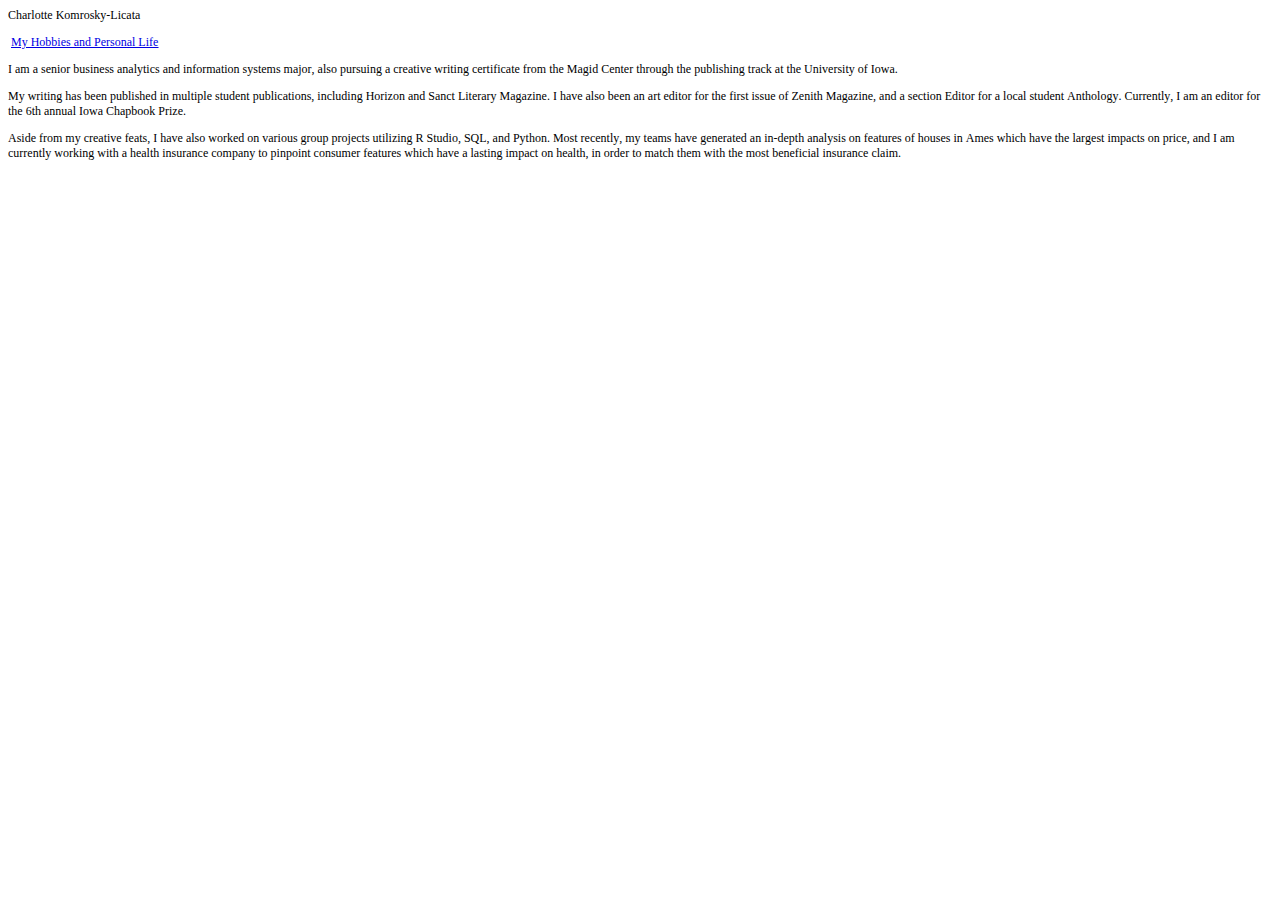
==== index.html @ f893a9e1 "added data" ====
<!DOCTYPE html PUBLIC "-//W3C//DTD HTML 4.01//EN" "http://www.w3.org/TR/html4/strict.dtd">
<html>
<head>
  <meta http-equiv="Content-Type" content="text/html; charset=utf-8">
  <meta http-equiv="Content-Style-Type" content="text/css">
  <title>Title</title>
  <meta name="Generator" content="Cocoa HTML Writer">
  <meta name="CocoaVersion" content="2113.2">
  <style type="text/css">
    p.p1 {margin: 0.0px 0.0px 12.0px 0.0px; font: 12.0px Times; color: #000000; -webkit-text-stroke: #000000}
    p.p2 {margin: 0.0px 0.0px 12.0px 0.0px; font: 12.0px Times; color: #0000e3; -webkit-text-stroke: #0000e3}
    p.p3 {margin: 0.0px 0.0px 0.0px 0.0px; font: 12.0px Times; color: #000000; -webkit-text-stroke: #000000}
    span.s1 {font-kerning: none}
    span.s2 {font-kerning: none; color: #000000; -webkit-text-stroke: 0px #000000}
    span.s3 {text-decoration: underline ; font-kerning: none; color: #0000e3; -webkit-text-stroke: 0px #0000e3}
  </style>
</head>
<body>
<p class="p1"><span class="s1">Charlotte Komrosky-Licata</span></p>
<p class="p2"><span class="s2"><span class="Apple-converted-space"> </span><a href="file:///Users/charlottekomrosky-licata/Desktop/ckomroskylicata_HW6/second.html"><span class="s3">My Hobbies and Personal Life</span></a></span></p>
<p class="p1"><span class="s1">I am a senior business analytics and information systems major, also pursuing a creative writing certificate from the Magid Center through the publishing track at the University of Iowa.<span class="Apple-converted-space"> </span></span></p>
<p class="p1"><span class="s1">My writing has been published in multiple student publications, including Horizon and Sanct Literary Magazine. I have also been an art editor for the first issue of Zenith Magazine, and a section Editor for a local student Anthology. Currently, I am an editor for the 6th annual Iowa Chapbook Prize.</span></p>
<p class="p1"><span class="s1">Aside from my creative feats, I have also worked on various group projects utilizing R Studio, SQL, and Python. Most recently, my teams have generated an in-depth analysis on features of houses in Ames which have the largest impacts on price, and I am currently working with a health insurance company to pinpoint consumer features which have a lasting impact on health, in order to match them with the most beneficial insurance claim.</span></p>
<p class="p3"><span class="s1"><br>
<span class="Apple-converted-space"> </span></span></p>
</body>
</html>
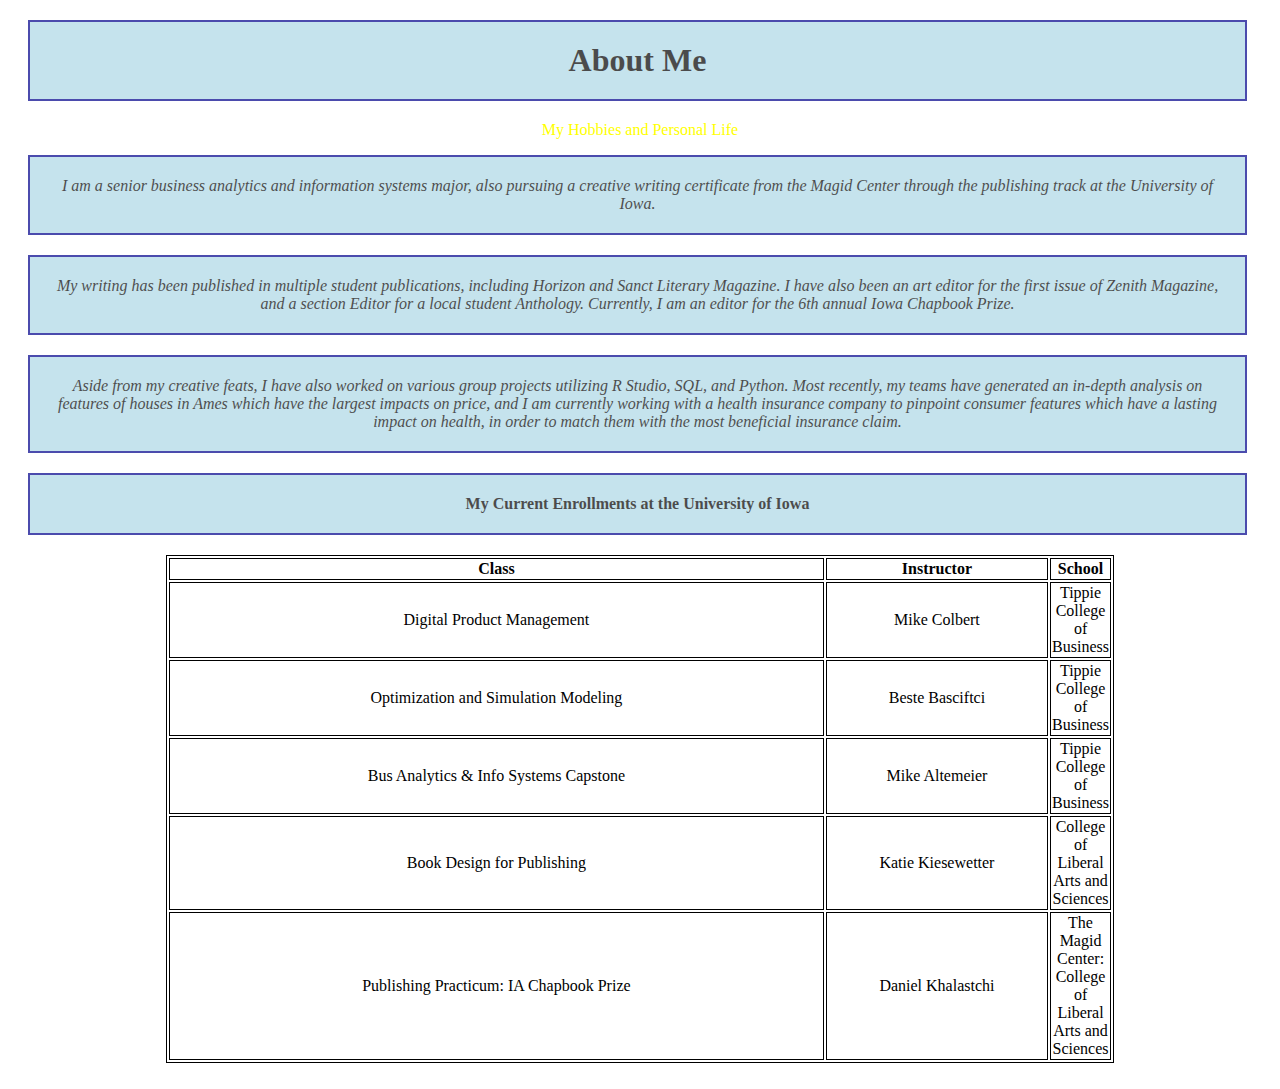
==== commit 770edc5c: "updated website" ====
--- a/index.html
+++ b/index.html
@@ -1,27 +1,55 @@
-<!DOCTYPE html PUBLIC "-//W3C//DTD HTML 4.01//EN" "http://www.w3.org/TR/html4/strict.dtd">
-<html>
-<head>
-  <meta http-equiv="Content-Type" content="text/html; charset=utf-8">
-  <meta http-equiv="Content-Style-Type" content="text/css">
-  <title>Title</title>
-  <meta name="Generator" content="Cocoa HTML Writer">
-  <meta name="CocoaVersion" content="2113.2">
-  <style type="text/css">
-    p.p1 {margin: 0.0px 0.0px 12.0px 0.0px; font: 12.0px Times; color: #000000; -webkit-text-stroke: #000000}
-    p.p2 {margin: 0.0px 0.0px 12.0px 0.0px; font: 12.0px Times; color: #0000e3; -webkit-text-stroke: #0000e3}
-    p.p3 {margin: 0.0px 0.0px 0.0px 0.0px; font: 12.0px Times; color: #000000; -webkit-text-stroke: #000000}
-    span.s1 {font-kerning: none}
-    span.s2 {font-kerning: none; color: #000000; -webkit-text-stroke: 0px #000000}
-    span.s3 {text-decoration: underline ; font-kerning: none; color: #0000e3; -webkit-text-stroke: 0px #0000e3}
-  </style>
-</head>
-<body>
-<p class="p1"><span class="s1">Charlotte Komrosky-Licata</span></p>
-<p class="p2"><span class="s2"><span class="Apple-converted-space"> </span><a href="file:///Users/charlottekomrosky-licata/Desktop/ckomroskylicata_HW6/second.html"><span class="s3">My Hobbies and Personal Life</span></a></span></p>
-<p class="p1"><span class="s1">I am a senior business analytics and information systems major, also pursuing a creative writing certificate from the Magid Center through the publishing track at the University of Iowa.<span class="Apple-converted-space"> </span></span></p>
-<p class="p1"><span class="s1">My writing has been published in multiple student publications, including Horizon and Sanct Literary Magazine. I have also been an art editor for the first issue of Zenith Magazine, and a section Editor for a local student Anthology. Currently, I am an editor for the 6th annual Iowa Chapbook Prize.</span></p>
-<p class="p1"><span class="s1">Aside from my creative feats, I have also worked on various group projects utilizing R Studio, SQL, and Python. Most recently, my teams have generated an in-depth analysis on features of houses in Ames which have the largest impacts on price, and I am currently working with a health insurance company to pinpoint consumer features which have a lasting impact on health, in order to match them with the most beneficial insurance claim.</span></p>
-<p class="p3"><span class="s1"><br>
-<span class="Apple-converted-space"> </span></span></p>
-</body>
-</html>
+<!DOCTYPE html>
+<html lang='en'>
+    <head>
+        <meta charset="utf-8"/>
+		<title>Charlotte Komrosky-Licata</title>
+    		<link rel="stylesheet" type="text/css" href="stylesheet.css">
+	</head>
+	<body>
+		<h1>About Me</h1>
+		<a href="second.html">My Hobbies and Personal Life</a>
+
+		<p>I am a senior business analytics and information systems major, also pursuing a creative writing certificate from the Magid Center through the publishing track at the University of Iowa. </p>
+
+		<p>My writing has been published in multiple student publications, including Horizon and Sanct Literary Magazine. I have also been an art editor for the first issue of Zenith Magazine, and a section Editor for a local student Anthology. Currently, I am an editor for the 6th annual Iowa Chapbook Prize.</p>
+
+		<p>Aside from my creative feats, I have also worked on various group projects utilizing R Studio, SQL, and Python. Most recently, my teams have generated an in-depth analysis on features of houses in Ames which have the largest impacts on price, and I am currently working with a health insurance company to pinpoint consumer features which have a lasting impact on health, in order to match them with the most beneficial insurance claim.</p>
+	<h2>My Current Enrollments at the University of Iowa</h2>
+	</body>
+	<table>
+  		<tr>
+    			<th>Class</th>
+    			<th>Instructor</th>
+    			<th>School</th>
+  		</tr>
+  		<tr>
+    			<td>Digital Product Management</td>
+    			<td>Mike Colbert</td>
+    			<td>Tippie College of Business</td>
+  		</tr>
+  		<tr>
+			<td>Optimization and Simulation Modeling</td>
+    			<td>Beste Basciftci</td>
+    			<td>Tippie College of Business</td>
+  		</tr>
+  		<tr>
+    			<td>Bus Analytics & Info Systems Capstone</td>
+    			<td>Mike Altemeier</td>
+    			<td>Tippie College of Business</td>
+  		</tr>
+  		<tr>
+    			<td>Book Design for Publishing</td>
+    			<td>Katie Kiesewetter</td>
+    			<td>College of Liberal Arts and Sciences</td>
+  		</tr>
+  		<tr>
+    			<td>Publishing Practicum: IA Chapbook Prize</td>
+    			<td>Daniel Khalastchi</td>
+    			<td>The Magid Center: College of Liberal Arts and Sciences</td>
+  		</tr>
+	</table>
+
+</html> 
+
+ + 
--- a/stylesheet.css
+++ b/stylesheet.css
@@ -0,0 +1,78 @@
+body {
+ 	background-image: url("amy-humphries-S5wUMrXdq1M-unsplash.jpg");
+ 	background-color: white;
+}
+
+h1 {
+	color: black;
+	background-color: lightblue; opacity:0.7;
+	text-align: center;
+	margin-top: 20px;
+	margin-bottom: 20px;
+	margin-left: 20px;
+	margin-right: 25px;
+	border: 2px solid darkblue;
+	padding: 20px
+}
+
+h2 {
+	color: black;
+	font-size: 1em;
+	background-color: lightblue; opacity:0.7;
+	text-align: center;
+	margin-top: 20px;
+	margin-bottom: 20px;
+	margin-left: 20px;
+	margin-right: 25px;
+	border: 2px solid darkblue;
+	padding: 20px
+}
+
+a {
+  	display: block;
+  	text-align: center;
+}
+
+a:visited { 
+	color: white; text-decoration: none; 
+}
+
+a:link { 
+	color: yellow; text-decoration: none; }
+
+p {
+	color: black;
+	background-color: lightblue; opacity:0.7;
+	font-style: italic;
+	text-align: center;
+	a:
+	margin-top: 20px;
+	margin-bottom: 20px;
+	margin-left: 20px;
+	margin-right: 25px;
+	border: 2px solid darkblue;
+	padding: 20px;
+}
+
+table, th, td {
+  	border: 1px solid;
+	width: 75%;
+	text-align: center;
+	margin-left: auto;
+	margin-right: auto;
+}
+
+ul {
+  	list-style-type: square;
+  	list-style-position: center;
+  	list-style-image: none;
+	text-align: center;
+}
+
+img {
+    	display: flex;
+    	margin-left: 125px;
+    	margin-right: auto;
+    	float: left;
+
+}
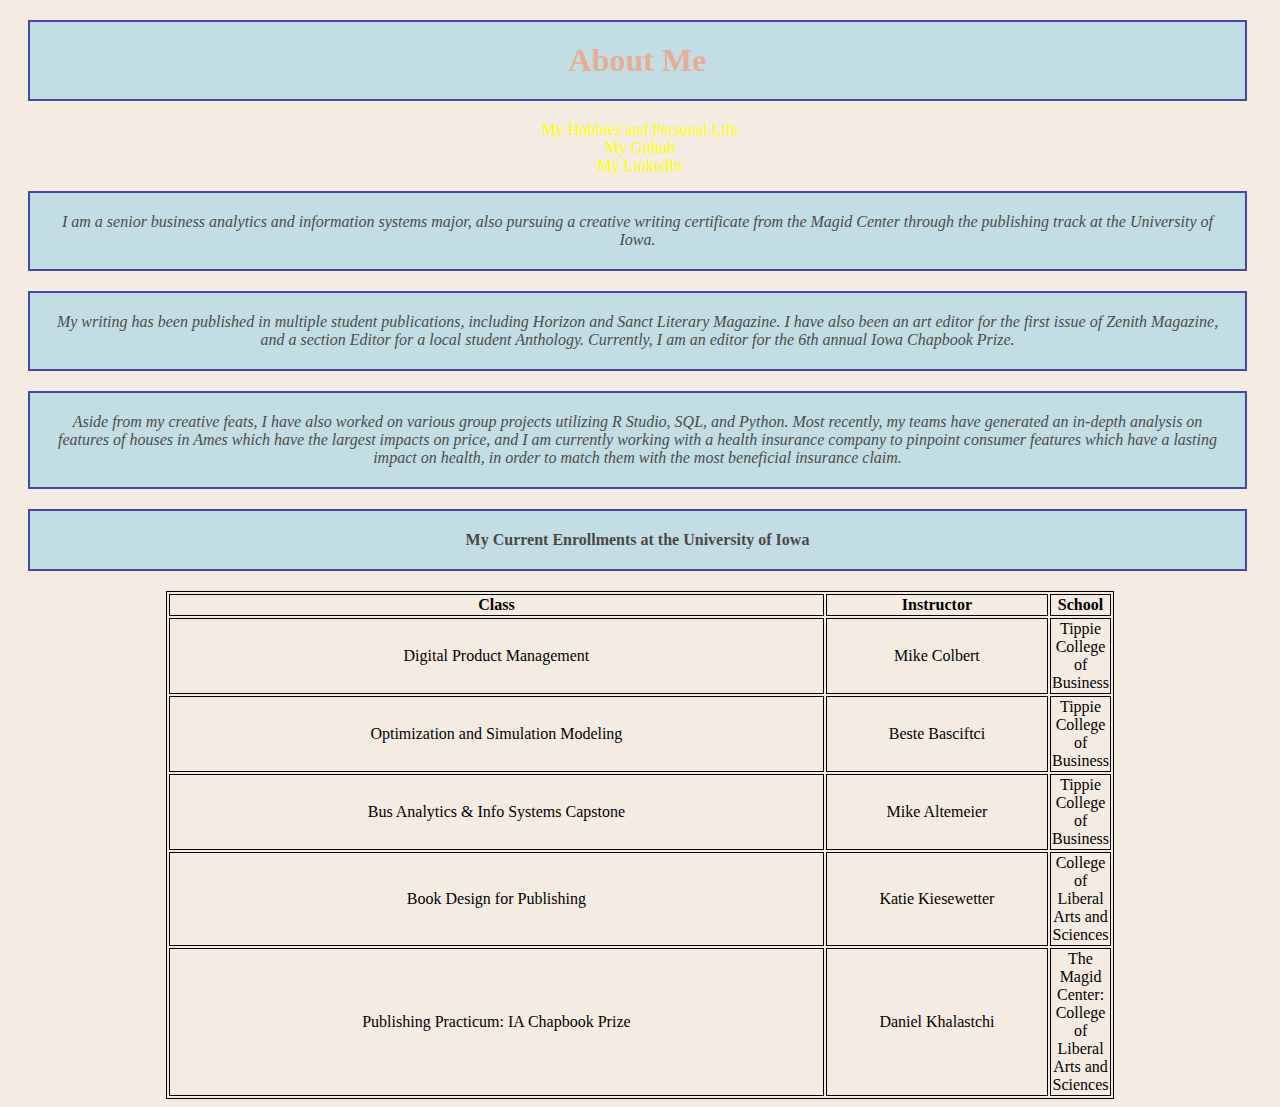
==== commit 77656261: "Updated Site" ====
--- a/index.html
+++ b/index.html
@@ -8,6 +8,8 @@
 	<body>
 		<h1>About Me</h1>
 		<a href="second.html">My Hobbies and Personal Life</a>
+		<a href="https://github.com/cklicata">My Github</a>
+		<a href="https://www.linkedin.com/in/ck-licata/">My LinkedIn</a>
 
 		<p>I am a senior business analytics and information systems major, also pursuing a creative writing certificate from the Magid Center through the publishing track at the University of Iowa. </p>
 
@@ -51,5 +53,4 @@
 
 </html> 
 
-   
--- a/stylesheet.css
+++ b/stylesheet.css
@@ -1,10 +1,9 @@
 body {
- 	background-image: url("amy-humphries-S5wUMrXdq1M-unsplash.jpg");
- 	background-color: white;
+ 	background-color:#F4ECE2;
 }
 
 h1 {
-	color: black;
+	color:#E29578;
 	background-color: lightblue; opacity:0.7;
 	text-align: center;
 	margin-top: 20px;
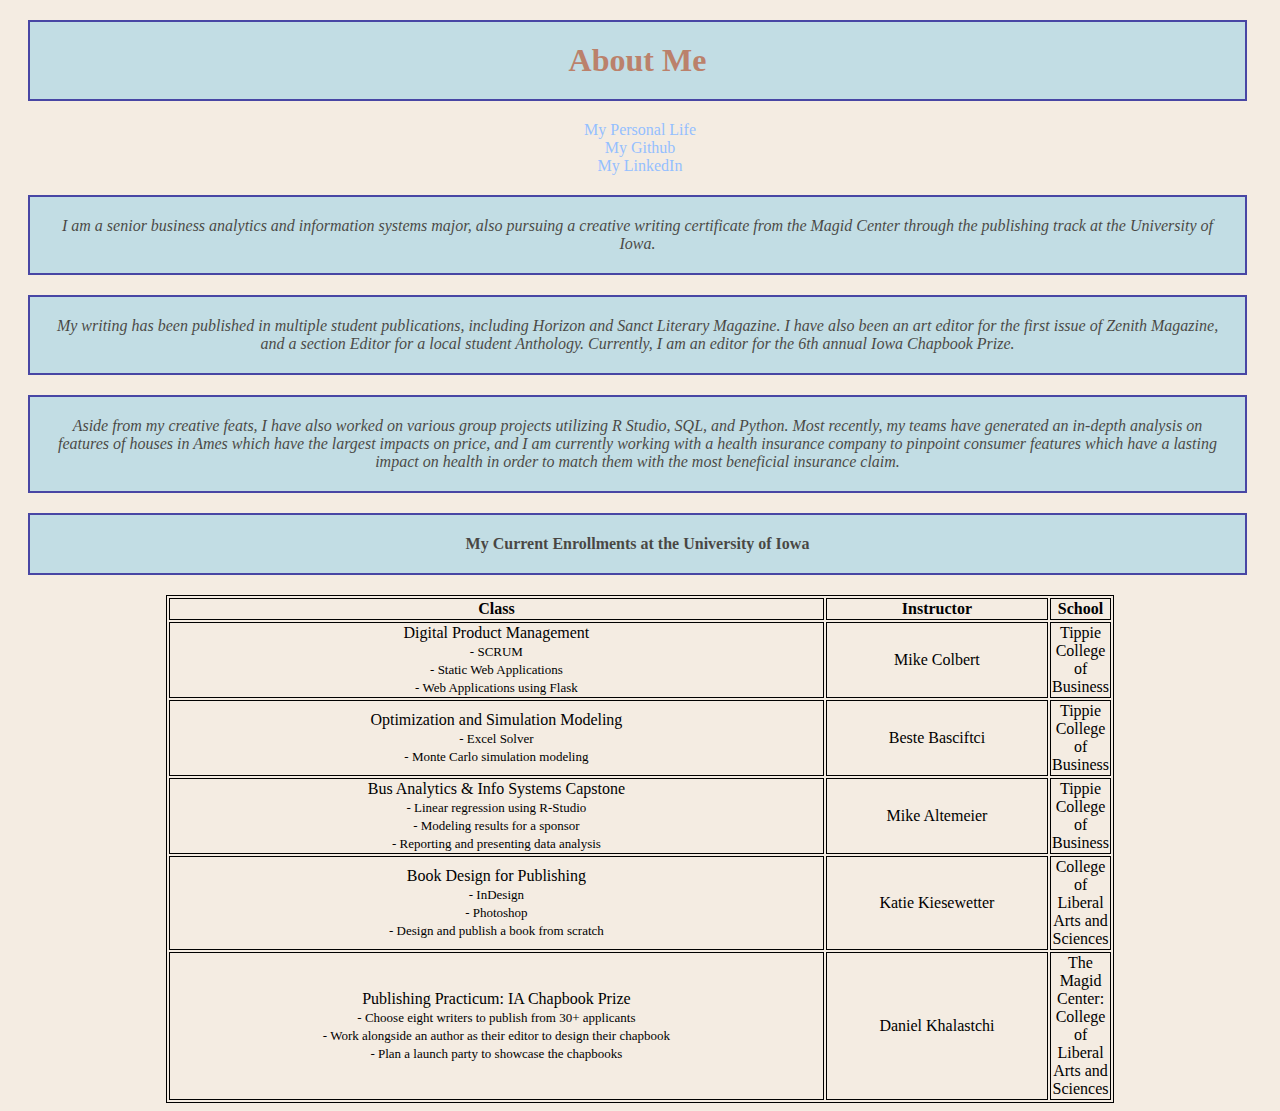
==== commit 4fccf30a: "Added global site tag" ====
--- a/index.html
+++ b/index.html
@@ -7,7 +7,7 @@
 	</head>
 	<body>
 		<h1>About Me</h1>
-		<a href="second.html">My Hobbies and Personal Life</a>
+		<a href="second.html">My Personal Life</a>
 		<a href="https://github.com/cklicata">My Github</a>
 		<a href="https://www.linkedin.com/in/ck-licata/">My LinkedIn</a>
 
@@ -15,7 +15,7 @@
 
 		<p>My writing has been published in multiple student publications, including Horizon and Sanct Literary Magazine. I have also been an art editor for the first issue of Zenith Magazine, and a section Editor for a local student Anthology. Currently, I am an editor for the 6th annual Iowa Chapbook Prize.</p>
 
-		<p>Aside from my creative feats, I have also worked on various group projects utilizing R Studio, SQL, and Python. Most recently, my teams have generated an in-depth analysis on features of houses in Ames which have the largest impacts on price, and I am currently working with a health insurance company to pinpoint consumer features which have a lasting impact on health, in order to match them with the most beneficial insurance claim.</p>
+		<p>Aside from my creative feats, I have also worked on various group projects utilizing R Studio, SQL, and Python. Most recently, my teams have generated an in-depth analysis on features of houses in Ames which have the largest impacts on price, and I am currently working with a health insurance company to pinpoint consumer features which have a lasting impact on health in order to match them with the most beneficial insurance claim.</p>
 	<h2>My Current Enrollments at the University of Iowa</h2>
 	</body>
 	<table>
@@ -25,32 +25,64 @@
     			<th>School</th>
   		</tr>
   		<tr>
-    			<td>Digital Product Management</td>
+    			<td>Digital Product Management
+					<font size="-1">
+					<br>- SCRUM
+					<br>- Static Web Applications
+					<br>- Web Applications using Flask</font>
+				</td>
     			<td>Mike Colbert</td>
     			<td>Tippie College of Business</td>
   		</tr>
   		<tr>
-			<td>Optimization and Simulation Modeling</td>
+				<td>Optimization and Simulation Modeling
+					<font size="-1">
+					<br>- Excel Solver
+					<br>- Monte Carlo simulation modeling</font>
+				</td>
     			<td>Beste Basciftci</td>
     			<td>Tippie College of Business</td>
   		</tr>
   		<tr>
-    			<td>Bus Analytics & Info Systems Capstone</td>
+    			<td>Bus Analytics & Info Systems Capstone
+					<font size="-1">
+					<br>- Linear regression using R-Studio
+					<br>- Modeling results for a sponsor
+					<br>- Reporting and presenting data analysis</font>
+				</td>
     			<td>Mike Altemeier</td>
     			<td>Tippie College of Business</td>
   		</tr>
   		<tr>
-    			<td>Book Design for Publishing</td>
+    			<td>Book Design for Publishing
+					<font size="-1">
+					<br>- InDesign
+					<br>- Photoshop
+					<br>- Design and publish a book from scratch</font>
+				</td>
     			<td>Katie Kiesewetter</td>
     			<td>College of Liberal Arts and Sciences</td>
   		</tr>
   		<tr>
-    			<td>Publishing Practicum: IA Chapbook Prize</td>
+    			<td>Publishing Practicum: IA Chapbook Prize
+					<font size="-1">
+					<br>- Choose eight writers to publish from 30+ applicants
+					<br>- Work alongside an author as their editor to design their chapbook
+					<br>- Plan a launch party to showcase the chapbooks</font>
+				</td>
     			<td>Daniel Khalastchi</td>
     			<td>The Magid Center: College of Liberal Arts and Sciences</td>
   		</tr>
 	</table>
+<!-- Global site tag (gtag.js) - Google Analytics -->
+<script async src="https://www.googletagmanager.com/gtag/js?id=G-V8302N4WQM"></script>
+<script>
+  window.dataLayer = window.dataLayer || [];
+  function gtag(){dataLayer.push(arguments);}
+  gtag('js', new Date());
 
+  gtag('config', 'G-V8302N4WQM');
+</script>
 </html> 
 
  
--- a/stylesheet.css
+++ b/stylesheet.css
@@ -3,7 +3,7 @@
 }
 
 h1 {
-	color:#E29578;
+	color:#a35539;
 	background-color: lightblue; opacity:0.7;
 	text-align: center;
 	margin-top: 20px;
@@ -33,18 +33,17 @@
 }
 
 a:visited { 
-	color: white; text-decoration: none; 
+	color: rgb(101, 93, 207); text-decoration: none; 
 }
 
 a:link { 
-	color: yellow; text-decoration: none; }
+	color: rgb(148, 191, 255); text-decoration: none; }
 
 p {
 	color: black;
 	background-color: lightblue; opacity:0.7;
 	font-style: italic;
 	text-align: center;
-	a:
 	margin-top: 20px;
 	margin-bottom: 20px;
 	margin-left: 20px;
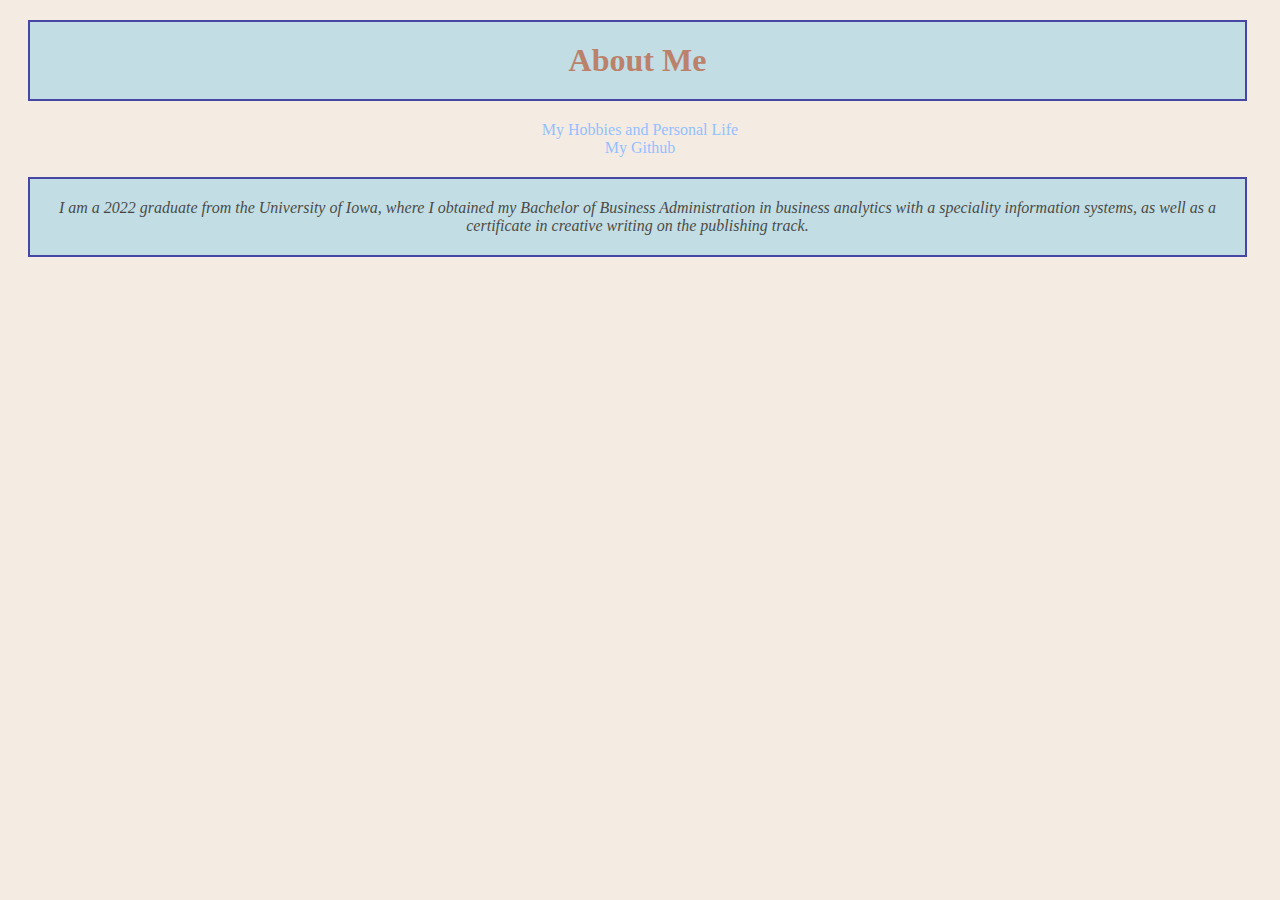
==== commit 13a36cd5: "Merge 97c6ca908af5fc45cf28d8562d5120b81e25432f into 424cd617d92d29c8f679b108357068fb7579c608" ====
--- a/index.html
+++ b/index.html
@@ -7,82 +7,14 @@
 	</head>
 	<body>
 		<h1>About Me</h1>
-		<a href="second.html">My Personal Life</a>
+		<a href="second.html">My Hobbies and Personal Life</a>
 		<a href="https://github.com/cklicata">My Github</a>
-		<a href="https://www.linkedin.com/in/ck-licata/">My LinkedIn</a>
+		<a href="https://www.linkedin.com/in/ck-licata/"><My LinkedIn</a>
+		<a href="notesapppoetry.html"><My Submit Your Notes App Poetry</a>
 
-		<p>I am a senior business analytics and information systems major, also pursuing a creative writing certificate from the Magid Center through the publishing track at the University of Iowa. </p>
+		<p>I am a 2022 graduate from the University of Iowa, where I obtained my Bachelor of Business Administration in business analytics with a speciality information systems, as well as a certificate in creative writing on the publishing track. </p>
+	</body>
 
-		<p>My writing has been published in multiple student publications, including Horizon and Sanct Literary Magazine. I have also been an art editor for the first issue of Zenith Magazine, and a section Editor for a local student Anthology. Currently, I am an editor for the 6th annual Iowa Chapbook Prize.</p>
-
-		<p>Aside from my creative feats, I have also worked on various group projects utilizing R Studio, SQL, and Python. Most recently, my teams have generated an in-depth analysis on features of houses in Ames which have the largest impacts on price, and I am currently working with a health insurance company to pinpoint consumer features which have a lasting impact on health in order to match them with the most beneficial insurance claim.</p>
-	<h2>My Current Enrollments at the University of Iowa</h2>
-	</body>
-	<table>
-  		<tr>
-    			<th>Class</th>
-    			<th>Instructor</th>
-    			<th>School</th>
-  		</tr>
-  		<tr>
-    			<td>Digital Product Management
-					<font size="-1">
-					<br>- SCRUM
-					<br>- Static Web Applications
-					<br>- Web Applications using Flask</font>
-				</td>
-    			<td>Mike Colbert</td>
-    			<td>Tippie College of Business</td>
-  		</tr>
-  		<tr>
-				<td>Optimization and Simulation Modeling
-					<font size="-1">
-					<br>- Excel Solver
-					<br>- Monte Carlo simulation modeling</font>
-				</td>
-    			<td>Beste Basciftci</td>
-    			<td>Tippie College of Business</td>
-  		</tr>
-  		<tr>
-    			<td>Bus Analytics & Info Systems Capstone
-					<font size="-1">
-					<br>- Linear regression using R-Studio
-					<br>- Modeling results for a sponsor
-					<br>- Reporting and presenting data analysis</font>
-				</td>
-    			<td>Mike Altemeier</td>
-    			<td>Tippie College of Business</td>
-  		</tr>
-  		<tr>
-    			<td>Book Design for Publishing
-					<font size="-1">
-					<br>- InDesign
-					<br>- Photoshop
-					<br>- Design and publish a book from scratch</font>
-				</td>
-    			<td>Katie Kiesewetter</td>
-    			<td>College of Liberal Arts and Sciences</td>
-  		</tr>
-  		<tr>
-    			<td>Publishing Practicum: IA Chapbook Prize
-					<font size="-1">
-					<br>- Choose eight writers to publish from 30+ applicants
-					<br>- Work alongside an author as their editor to design their chapbook
-					<br>- Plan a launch party to showcase the chapbooks</font>
-				</td>
-    			<td>Daniel Khalastchi</td>
-    			<td>The Magid Center: College of Liberal Arts and Sciences</td>
-  		</tr>
-	</table>
-<!-- Global site tag (gtag.js) - Google Analytics -->
-<script async src="https://www.googletagmanager.com/gtag/js?id=G-V8302N4WQM"></script>
-<script>
-  window.dataLayer = window.dataLayer || [];
-  function gtag(){dataLayer.push(arguments);}
-  gtag('js', new Date());
-
-  gtag('config', 'G-V8302N4WQM');
-</script>
 </html> 
 
  
